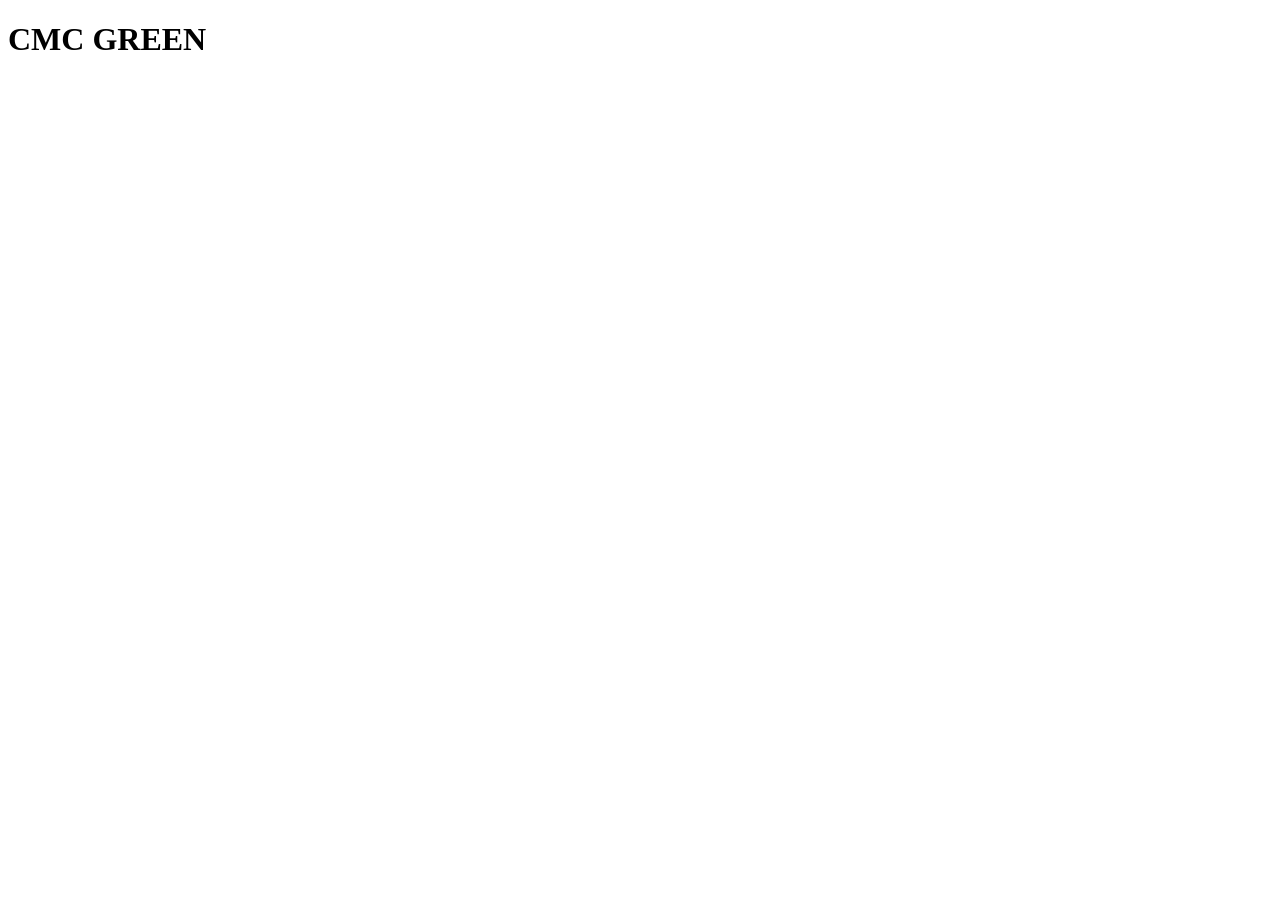
==== index.html @ 4a9ea520 "2" ====
<!doctype html>
<html lang="en">
  <head>
    <meta charset="UTF-8" />
    <meta name="viewport" content="width=device-width, initial-scale=1.0" />
    <title>CMC Green</title>
  </head>
  <body>
    <h1>CMC GREEN</h1>
  </body>
</html>
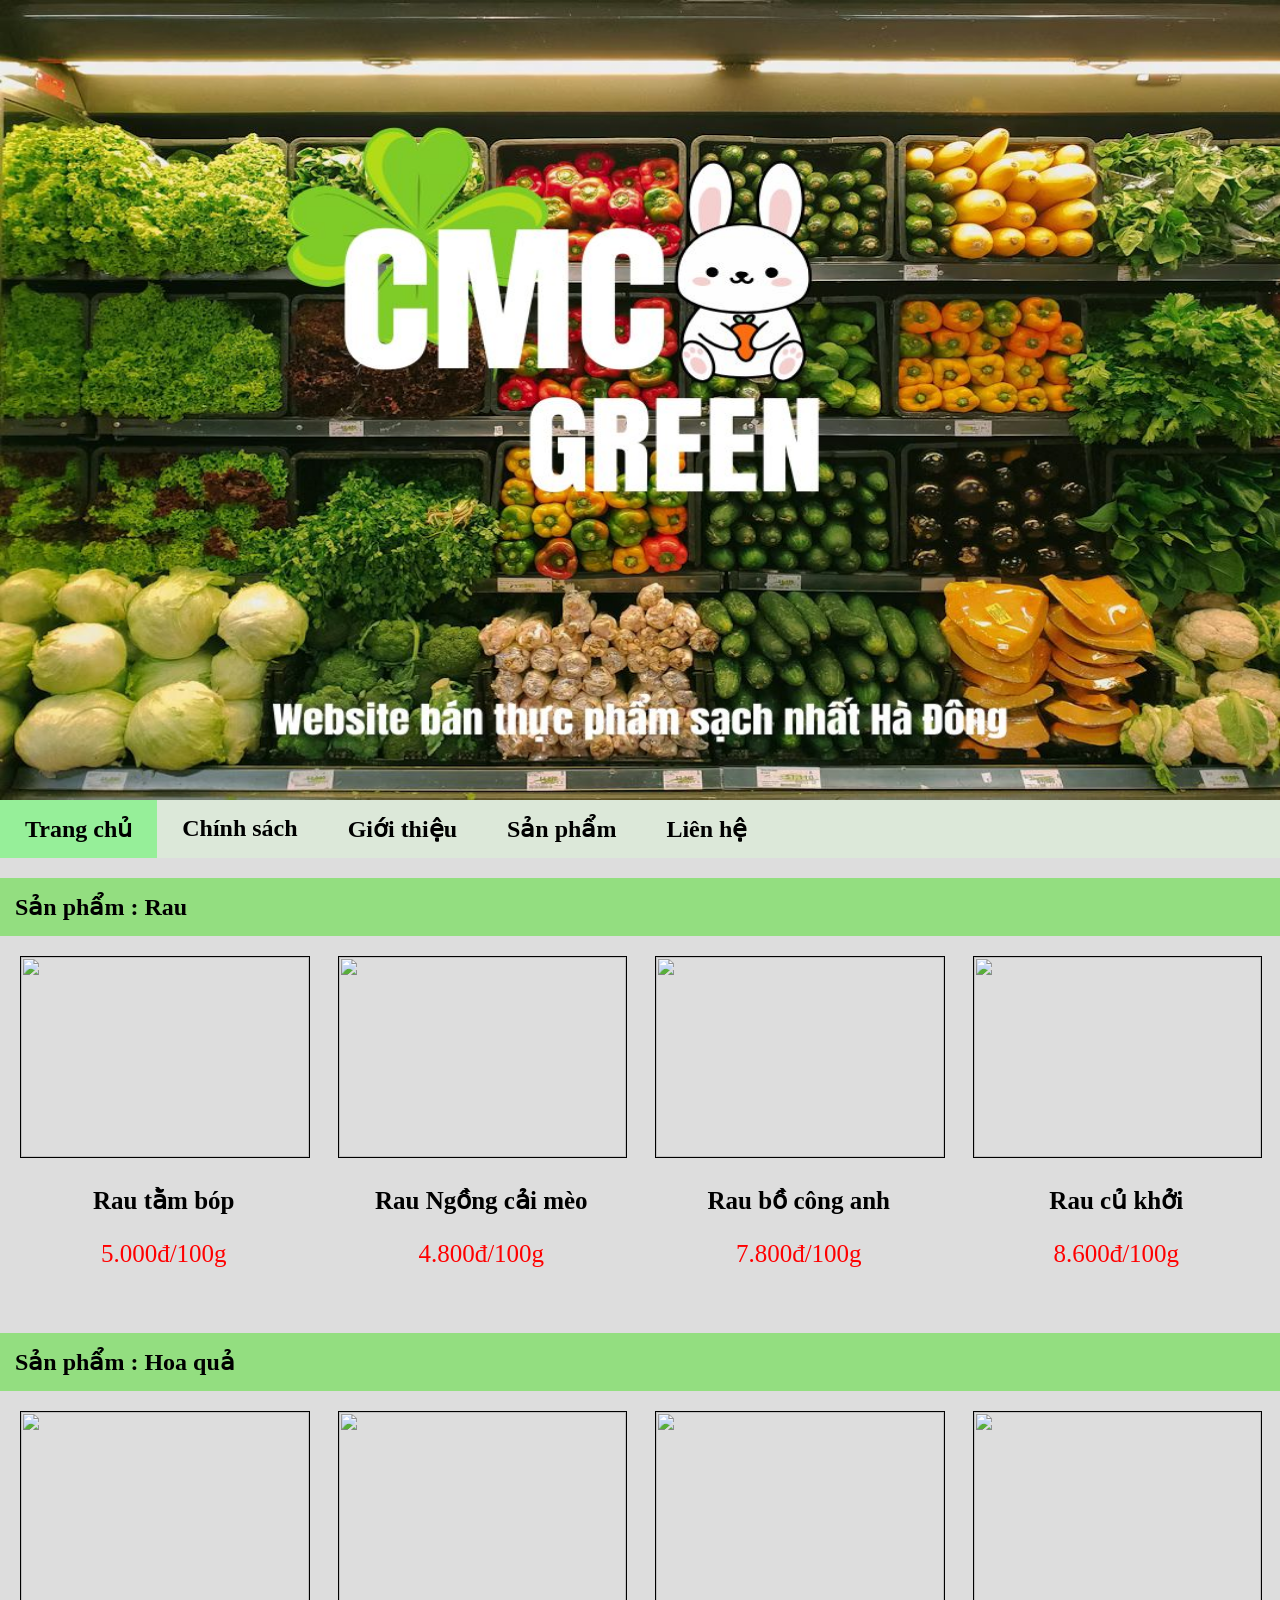
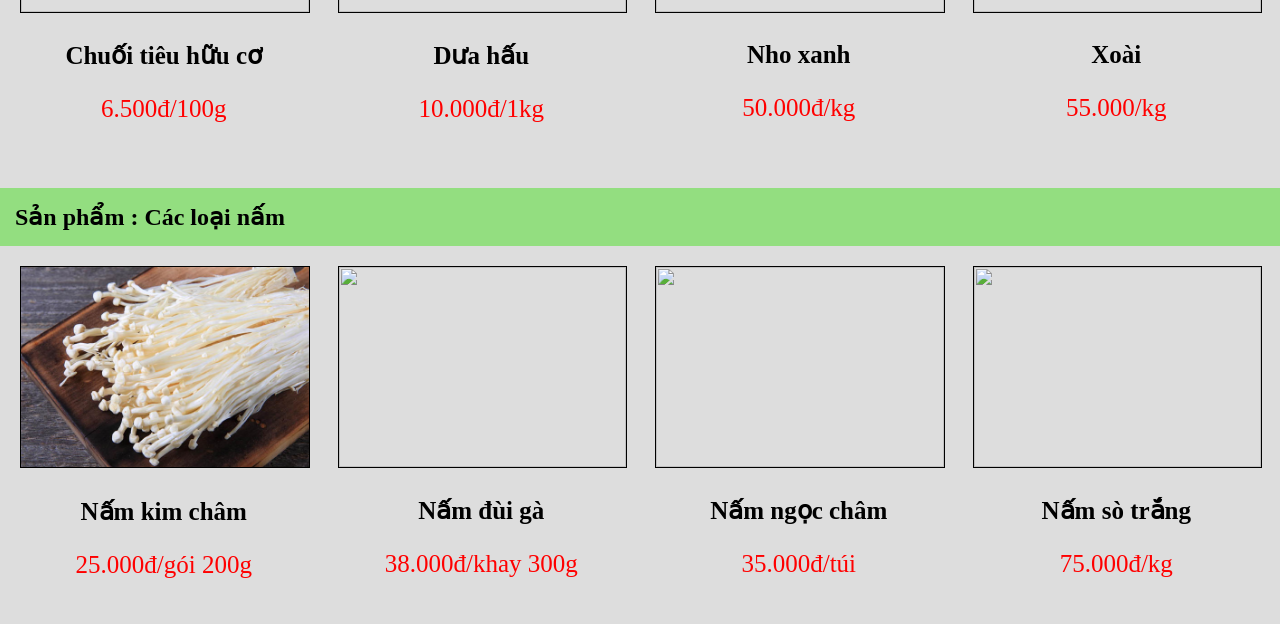
==== commit 3df4102d: "2h49" ====
--- a/index.html
+++ b/index.html
@@ -4,8 +4,102 @@
     <meta charset="UTF-8" />
     <meta name="viewport" content="width=device-width, initial-scale=1.0" />
     <title>CMC Green</title>
+    <link rel="stylesheet" href="./ALL CSS/home.css" />
   </head>
   <body>
-    <h1>CMC GREEN</h1>
+    <img src="./IMG/imgHome/CMC GREEN (1).jpg" class="banner" />
+
+    <nav class="navbar">
+      <ul>
+        <li class="active">
+          <a href="./index.html"><b>Trang chủ</b></a>
+        </li>
+        <li>
+          <a href="./Chinhsach/chinhsach.html"><b>Chính sách</b></a>
+        </li>
+        <li>
+          <a href="./Gioithieu/"><b>Giới thiệu</b></a>
+        </li>
+        <li>
+          <a href="./Sanpham/sanpham.html"><b>Sản phẩm</b></a>
+        </li>
+        <li>
+          <a href="./LienHe/lienhe.html"><b>Liên hệ</b></a>
+        </li>
+      </ul>
+    </nav>
+
+    <div class="tieudesp">Sản phẩm : Rau</div>
+    <div class="sp-container">
+      <div class="sanpham">
+        <img src="./IMG/imgSP/RAU TẦM BÓP.jpg" />
+        <h3>Rau tằm bóp</h3>
+        <p class="price">5.000đ/100g</p>
+      </div>
+
+      <div class="sanpham">
+        <img src="./IMG/imgSP/raucaimeo.jpg" />
+        <h3>Rau Ngồng cải mèo</h3>
+        <p class="price">4.800đ/100g</p>
+      </div>
+
+      <div class="sanpham">
+        <img src="./IMG/imgSP/boconganh.jpg" />
+        <h3>Rau bồ công anh</h3>
+        <p class="price">7.800đ/100g</p>
+      </div>
+
+      <div class="sanpham">
+        <img src="./IMG/imgSP/raucukhoi.jpg" />
+        <h3>Rau củ khởi</h3>
+        <p class="price">8.600đ/100g</p>
+      </div>
+    </div>
+    <div class="tieudesp">Sản phẩm : Hoa quả</div>
+    <div class="sp-container">
+      <div class="sanpham">
+        <img src="./IMG/imgSP/chuoi.jpg" />
+        <h3>Chuối tiêu hữu cơ</h3>
+        <p class="price">6.500đ/100g</p>
+      </div>
+      <div class="sanpham">
+        <img src="./IMG/imgSP/duahau.jpg" />
+        <h3>Dưa hấu</h3>
+        <p class="price">10.000đ/1kg</p>
+      </div>
+      <div class="sanpham">
+        <img src="./IMG/imgSP/nhoxanh.jpg" />
+        <h3>Nho xanh</h3>
+        <p class="price">50.000đ/kg</p>
+      </div>
+      <div class="sanpham">
+        <img src="./IMG/imgSP/xoai.jpg" />
+        <h3>Xoài</h3>
+        <p class="price">55.000/kg</p>
+      </div>
+    </div>
+    <div class="tieudesp">Sản phẩm : Các loại nấm</div>
+    <div class="sp-container">
+      <div class="sanpham">
+        <img src="./IMG/imgSP/namkimc.jpg" />
+        <h3>Nấm kim châm</h3>
+        <p class="price">25.000đ/gói 200g</p>
+      </div>
+      <div class="sanpham">
+        <img src="./IMG/imgSP/namduiga.jpg" />
+        <h3>Nấm đùi gà</h3>
+        <p class="price">38.000đ/khay 300g</p>
+      </div>
+      <div class="sanpham">
+        <img src="./IMG/imgSP/namngoctram.jpg" />
+        <h3>Nấm ngọc châm</h3>
+        <p class="price">35.000đ/túi</p>
+      </div>
+      <div class="sanpham">
+        <img src="./IMG/imgSP/namsotrang.jpg" />
+        <h3>Nấm sò trắng</h3>
+        <p class="price">75.000đ/kg</p>
+      </div>
+    </div>
   </body>
 </html>
--- a/ALL CSS/home.css
+++ b/ALL CSS/home.css
@@ -0,0 +1,93 @@
+body {
+  margin: 0;
+  background: #ddd;
+}
+
+.banner {
+  width: 100%;
+  height: 800px;
+  display: block;
+}
+
+.navbar {
+  background: #dce8d9;
+  width: 100%;
+}
+
+.navbar ul {
+  list-style: none;
+  margin: 0;
+  padding: 0;
+  display: flex;
+}
+
+.navbar li {
+  padding: 15px 25px;
+  transition: 0.3s;
+}
+
+.navbar a {
+  text-decoration: none;
+  color: black;
+  display: block;
+}
+
+.navbar li:hover {
+  background: #96ef99;
+  transform: scale(1.1);
+}
+
+.active {
+  background: #96ef99;
+}
+
+.tieudesp {
+  background: #93de80;
+  padding: 15px;
+  font-size: 24px;
+  color: black;
+  font-weight: bold;
+  margin-top: 20px;
+}
+
+.sp-container {
+  display: grid;
+  grid-template-columns: repeat(4, 1fr);
+  gap: 30px;
+  padding: 20px;
+}
+
+.sanpham {
+  text-align: center;
+}
+
+.sanpham img {
+  width: 100%;
+  height: 200px;
+  object-fit: cover;
+  border: 1px solid black;
+}
+
+@media (max-width: 800px) {
+  .sp-container {
+    grid-template-columns: repeat(2, 1fr);
+  }
+}
+
+@media (max-width: 500px) {
+  .sp-container {
+    grid-template-columns: 1fr;
+  }
+}
+
+b {
+  font-size: 24px;
+}
+
+.price {
+  font-size: 25px;
+  color: red;
+}
+h3 {
+  font-size: 25px;
+}
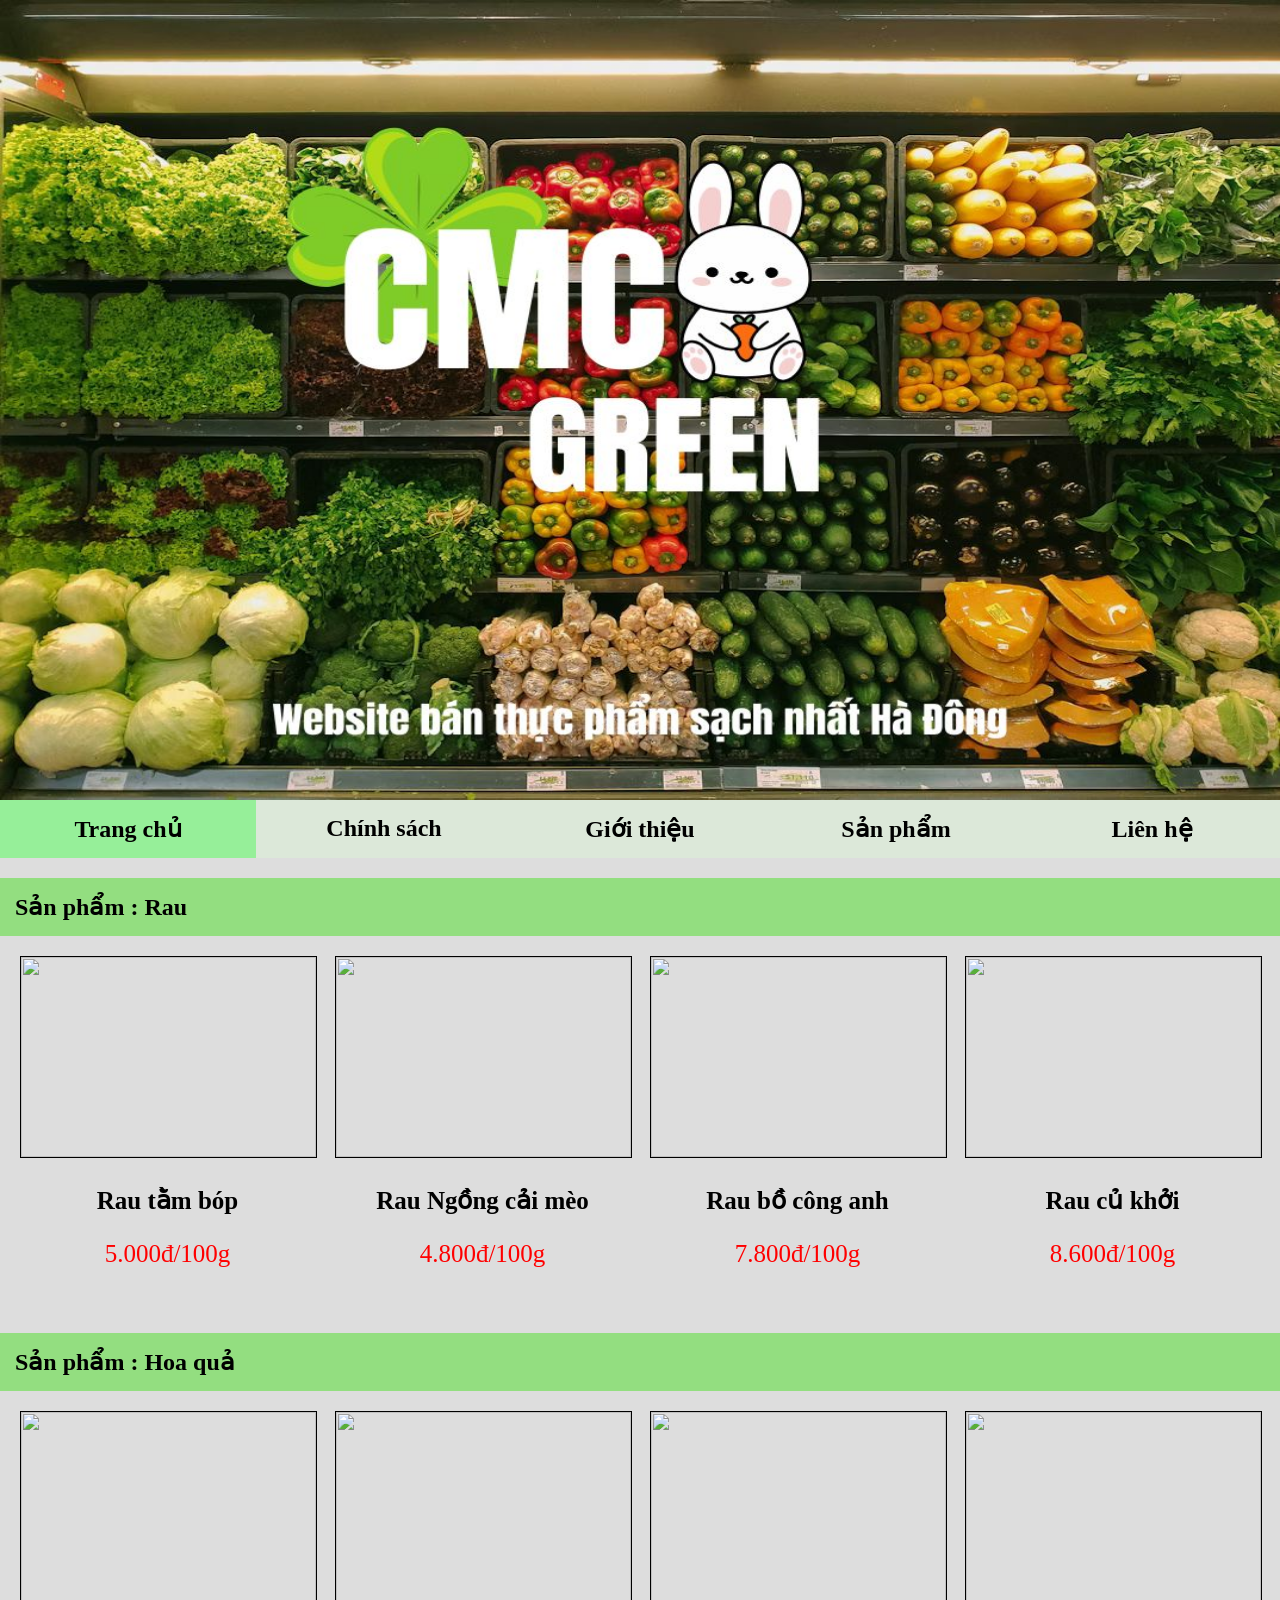
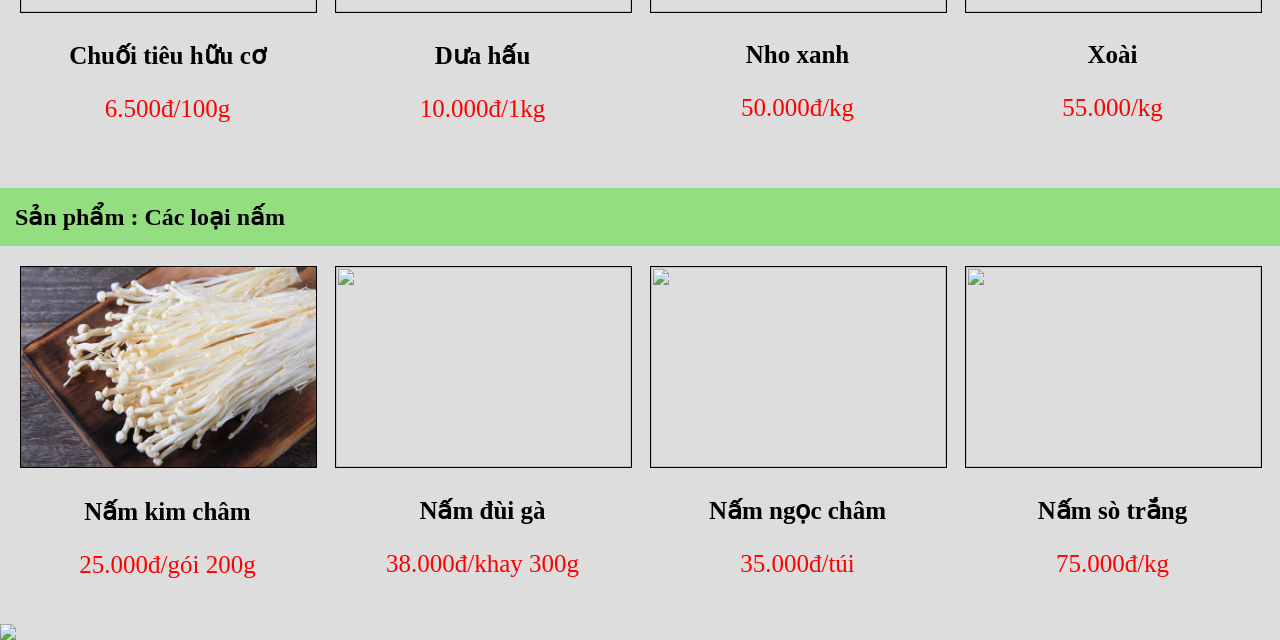
==== commit cdef1978: "dropdown for all pages" ====
--- a/index.html
+++ b/index.html
@@ -3,7 +3,7 @@
   <head>
     <meta charset="UTF-8" />
     <meta name="viewport" content="width=device-width, initial-scale=1.0" />
-    <title>CMC Green</title>
+    <title>CMC GREEN</title>
     <link rel="stylesheet" href="./ALL CSS/home.css" />
   </head>
   <body>
@@ -20,8 +20,13 @@
         <li>
           <a href="./Gioithieu/"><b>Giới thiệu</b></a>
         </li>
-        <li>
-          <a href="./Sanpham/sanpham.html"><b>Sản phẩm</b></a>
+        <li class="dropdown-parent">
+          <a href="./Sanpham/sanpham.html" class="nav-link">Sản phẩm</a>
+          <ul class="dropdown-menu">
+            <li><a href="./Sanpham/sanpham.html#rau">Rau</a></li>
+            <li><a href="./Sanpham/sanpham.html#hoaqua">Hoa quả</a></li>
+            <li><a href="./Sanpham/sanpham.html#nam">Nấm</a></li>
+          </ul>
         </li>
         <li>
           <a href="./LienHe/lienhe.html"><b>Liên hệ</b></a>
@@ -101,5 +106,8 @@
         <p class="price">75.000đ/kg</p>
       </div>
     </div>
+    <footer class="footer">
+      <img src="./IMG/imgHome/Footer.jpg" />
+    </footer>
   </body>
 </html>
--- a/ALL CSS/home.css
+++ b/ALL CSS/home.css
@@ -1,6 +1,7 @@
 body {
   margin: 0;
   background: #ddd;
+  padding: 0;
 }
 
 .banner {
@@ -9,12 +10,23 @@
   display: block;
 }
 
+.footer {
+  width: 100%;
+}
+
+.footer img {
+  width: 100%;
+  height: auto;
+  display: block;
+}
 .navbar {
   background: #dce8d9;
   width: 100%;
 }
 
 .navbar ul {
+  display: flex;
+  flex-wrap: wrap;
   list-style: none;
   margin: 0;
   padding: 0;
@@ -22,8 +34,10 @@
 }
 
 .navbar li {
+  flex: 1;
   padding: 15px 25px;
   transition: 0.3s;
+  text-align: center;
 }
 
 .navbar a {
@@ -53,8 +67,14 @@
 .sp-container {
   display: grid;
   grid-template-columns: repeat(4, 1fr);
-  gap: 30px;
+  gap: 20px;
   padding: 20px;
+}
+
+@media (max-width: 768px) {
+  .sp-container {
+    grid-template-columns: repeat(2, 1fr);
+  }
 }
 
 .sanpham {
@@ -84,6 +104,11 @@
   font-size: 24px;
 }
 
+img {
+  max-width: 100%;
+  height: auto;
+}
+
 .price {
   font-size: 25px;
   color: red;
@@ -91,3 +116,46 @@
 h3 {
   font-size: 25px;
 }
+/* dropdown */
+.dropdown-parent {
+    font-size: 24px;
+    font-weight: bold;
+  position: relative;
+}
+
+.navbar ul li ul.dropdown-menu {
+  display: none;
+  position: absolute;
+  top: 100%;
+  left: 0;
+  background: #ffffff;
+  min-width: 180px;
+  box-shadow: 0px 8px 16px rgba(0,0,0,0.1);
+  flex-direction: column;
+  padding: 0;
+  z-index: 1000;
+}
+
+.dropdown-parent:hover .dropdown-menu {
+  display: block;
+}
+
+.dropdown-menu li {
+  padding: 0;
+  width: 100%;
+  font-size: 22px;
+  white-space: nowrap;
+  font-weight: normal;
+  transform: none;
+}
+
+.dropdown-menu a {
+  padding: 18px 249px;
+  position: middle;
+  border-bottom: 1px solid #eee;
+}
+
+.dropdown-menu li:hover {
+  background: #f1f1f1;
+  transform: none;
+}
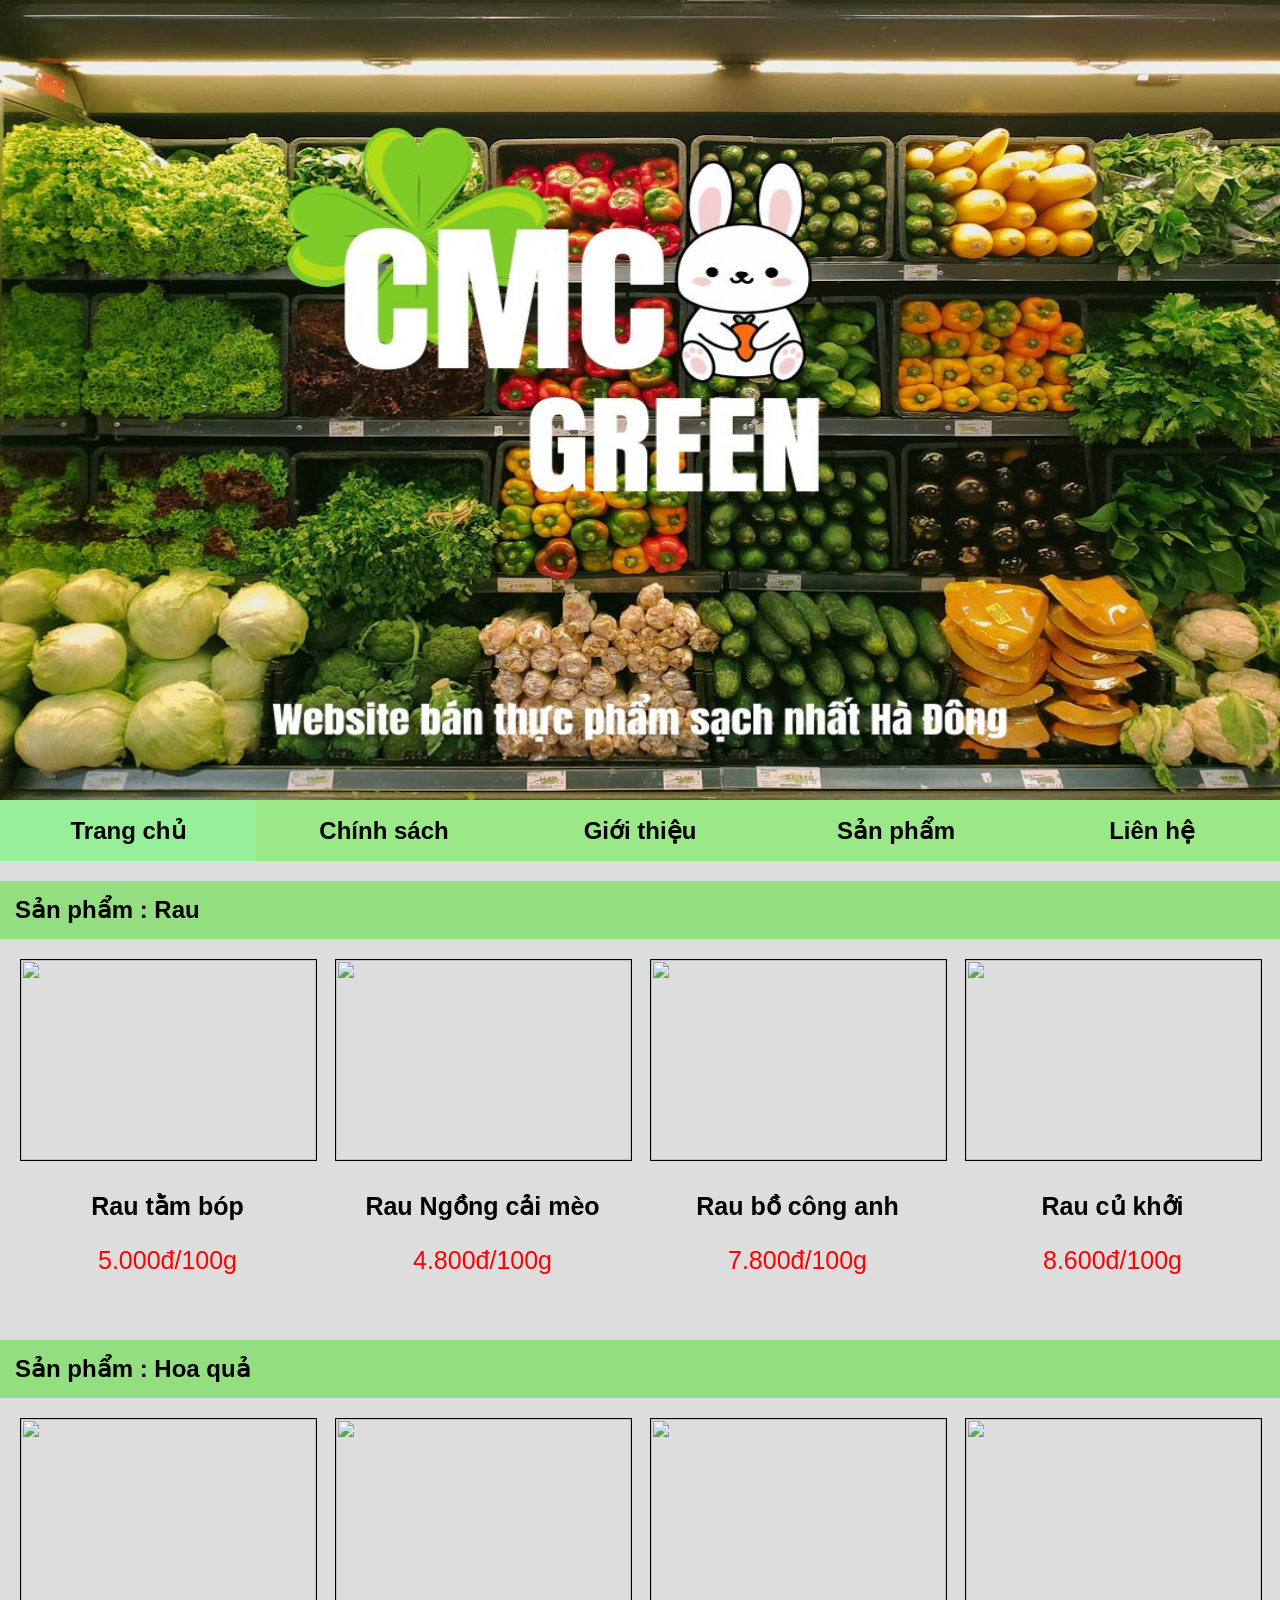
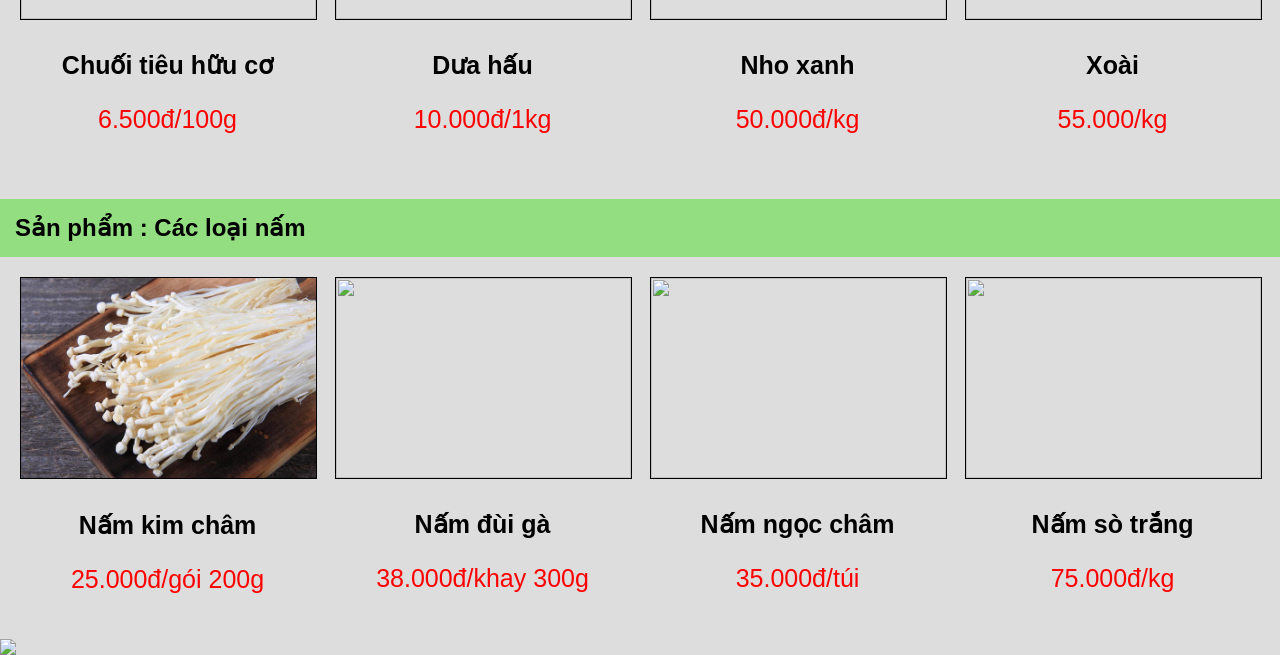
==== commit 5eeb7250: "sua1" ====
--- a/index.html
+++ b/index.html
@@ -18,15 +18,10 @@
           <a href="./Chinhsach/chinhsach.html"><b>Chính sách</b></a>
         </li>
         <li>
-          <a href="./Gioithieu/"><b>Giới thiệu</b></a>
+          <a href="./Gioithieu/gt.html"><b>Giới thiệu</b></a>
         </li>
-        <li class="dropdown-parent">
-          <a href="./Sanpham/sanpham.html" class="nav-link">Sản phẩm</a>
-          <ul class="dropdown-menu">
-            <li><a href="./Sanpham/sanpham.html#rau">Rau</a></li>
-            <li><a href="./Sanpham/sanpham.html#hoaqua">Hoa quả</a></li>
-            <li><a href="./Sanpham/sanpham.html#nam">Nấm</a></li>
-          </ul>
+        <li>
+          <a href="./Sanpham/sanpham.html"><b>Sản phẩm</b></a>
         </li>
         <li>
           <a href="./LienHe/lienhe.html"><b>Liên hệ</b></a>
--- a/ALL CSS/home.css
+++ b/ALL CSS/home.css
@@ -2,6 +2,9 @@
   margin: 0;
   background: #ddd;
   padding: 0;
+  font-family: "Segoe UI", Tahoma, Geneva, Verdana, sans-serif;
+  font-size: 27px;
+  height: 100vh;
 }
 
 .banner {
@@ -20,7 +23,7 @@
   display: block;
 }
 .navbar {
-  background: #dce8d9;
+  background-color: #96e983ed;
   width: 100%;
 }
 
@@ -31,6 +34,7 @@
   margin: 0;
   padding: 0;
   display: flex;
+  width: 100%;
 }
 
 .navbar li {
@@ -40,6 +44,10 @@
   text-align: center;
 }
 
+.navbar li:first-child {
+  margin: auto;
+}
+
 .navbar a {
   text-decoration: none;
   color: black;
@@ -47,7 +55,7 @@
 }
 
 .navbar li:hover {
-  background: #96ef99;
+  background: #18771b;
   transform: scale(1.1);
 }
 
@@ -106,7 +114,7 @@
 
 img {
   max-width: 100%;
-  height: auto;
+  height: 500px;
 }
 
 .price {
@@ -118,8 +126,8 @@
 }
 /* dropdown */
 .dropdown-parent {
-    font-size: 24px;
-    font-weight: bold;
+  font-size: 24px;
+  font-weight: bold;
   position: relative;
 }
 
@@ -130,7 +138,7 @@
   left: 0;
   background: #ffffff;
   min-width: 180px;
-  box-shadow: 0px 8px 16px rgba(0,0,0,0.1);
+  box-shadow: 0px 8px 16px rgba(0, 0, 0, 0.1);
   flex-direction: column;
   padding: 0;
   z-index: 1000;
@@ -158,4 +166,4 @@
 .dropdown-menu li:hover {
   background: #f1f1f1;
   transform: none;
-}+}
